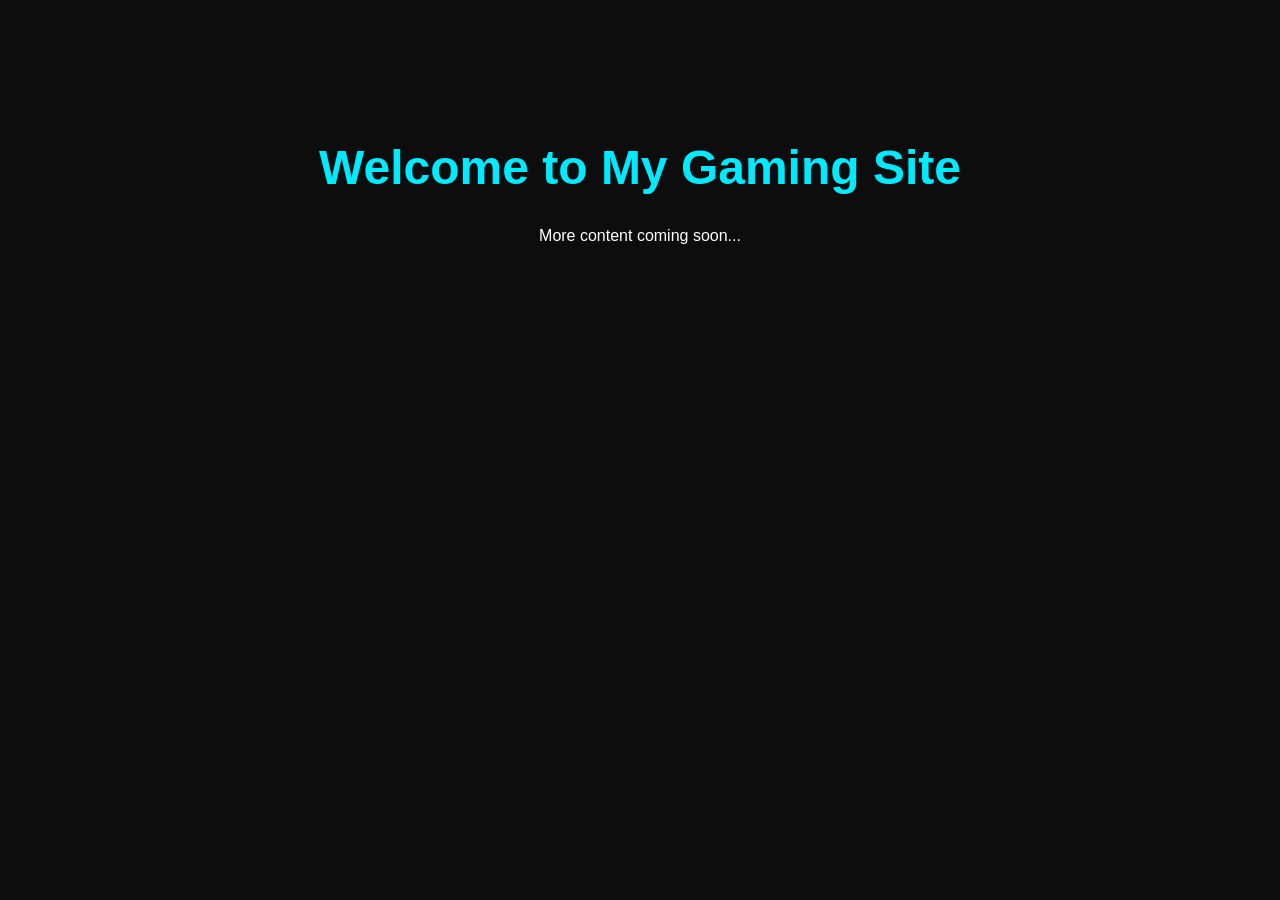
==== index.html @ 512bc14d "Create index.html" ====
<!DOCTYPE html>
<html lang="en">
<head>
  <meta charset="UTF-8" />
  <meta name="viewport" content="width=device-width, initial-scale=1.0" />
  <title>My Gaming Site</title>
  <style>
    body { background: #0d0d0d; color: #fff; font-family: Arial, sans-serif; text-align: center; padding-top: 100px; }
    h1 { font-size: 3rem; color: #00eaff; }
  </style>
</head>
<body>
  <h1>Welcome to My Gaming Site</h1>
  <p>More content coming soon...</p>
</body>
</html>
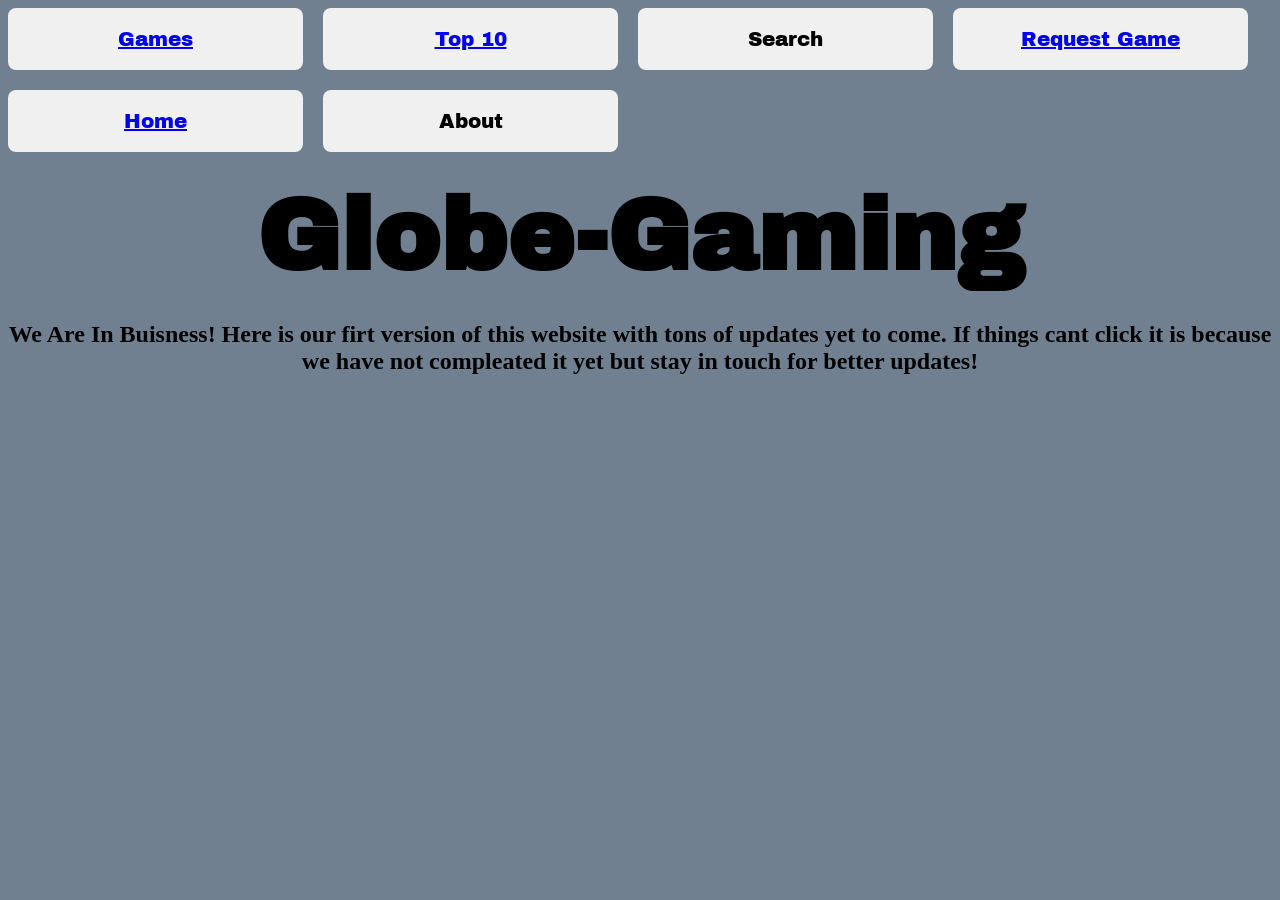
==== commit 843270cb: "Add files via upload" ====
--- a/index.html
+++ b/index.html
@@ -1,16 +1,24 @@
-<!DOCTYPE html>
-<html lang="en">
-<head>
-  <meta charset="UTF-8" />
-  <meta name="viewport" content="width=device-width, initial-scale=1.0" />
-  <title>My Gaming Site</title>
-  <style>
-    body { background: #0d0d0d; color: #fff; font-family: Arial, sans-serif; text-align: center; padding-top: 100px; }
-    h1 { font-size: 3rem; color: #00eaff; }
-  </style>
-</head>
-<body>
-  <h1>Welcome to My Gaming Site</h1>
-  <p>More content coming soon...</p>
-</body>
-</html>
+﻿<!DOCTYPE html>
+<html lang="en">
+<head>
+    <title>Globe-Gaming</title>
+    <link rel="icon" type="image/png" href="images/Globe.png">
+    <link rel="stylesheet" href="style.css">
+    <link href="https://fonts.googleapis.com/css2?family=Archivo+Black&display=swap" rel="stylesheet">
+
+</head>
+<body class="game-background">
+    <div class="top-container">
+        <a href="games.html" class="top">Games</a>
+        <a href="topten.html" class="top">Top 10</a>
+        <a class="top">Search</a>
+        <a href="requestgame.html" class="top">Request Game</a>
+        <a href="index.html" class="top">Home</a>
+        <a class="top">About</a>
+    </div>
+    <h1 class="title">Globe-Gaming</h1>
+    <h2 style="text-align:center;">We Are In Buisness! Here is our firt version of this website with tons of updates yet to 
+    come. If things cant click it is because we have not compleated it yet but stay in touch for better
+    updates!</h2>
+</body>
+</html>
--- a/style.css
+++ b/style.css
@@ -0,0 +1,61 @@
+﻿.title {
+    text-align: center;
+    font-size: 100px;
+    font-family: "Archivo Black", sans-serif;
+    margin:30px;
+}
+.game-background {
+    background-color:slategray;
+}
+.top-container {
+    display: flex;
+    gap: 20px; /* space between boxes */
+    flex-wrap:wrap;
+}
+.top {
+    width: 255px;
+    padding: 20px;
+    background-color: #f0f0f0;
+    border-radius: 8px;
+    font-family: "Archivo Black", sans-serif;
+    font-size: 20px;
+    text-align: center;
+    cursor: pointer;
+}
+.top:hover {
+    background-color: #555;
+    transform: scale(1.05);
+}
+    .game:hover {
+        background-color: #555;
+        transform: scale(1.05);
+    }
+.game {
+    padding: 20px;
+    background-color: #f0f0f0;
+    border-radius: 8px;
+    font-family: "Archivo Black", sans-serif;
+    font-size: 20px;
+    text-align: center;
+    cursor: pointer;
+    width: 150px;
+    height: 150px;
+}
+.game-button {
+    width:150px;
+    height:150px;
+}
+.game-name {
+    position: absolute;
+    bottom: 0;
+    left: 0;
+    width: 100%;
+    padding: 10px 0;
+    background: rgba(0, 0, 0, 0.7);
+    color: white;
+    font-family: "Archivo Black", sans-serif;
+    text-align: center;
+    opacity: 0;
+    transition: 0.3s;
+    border-radius: 0 0 8px 8px;
+}
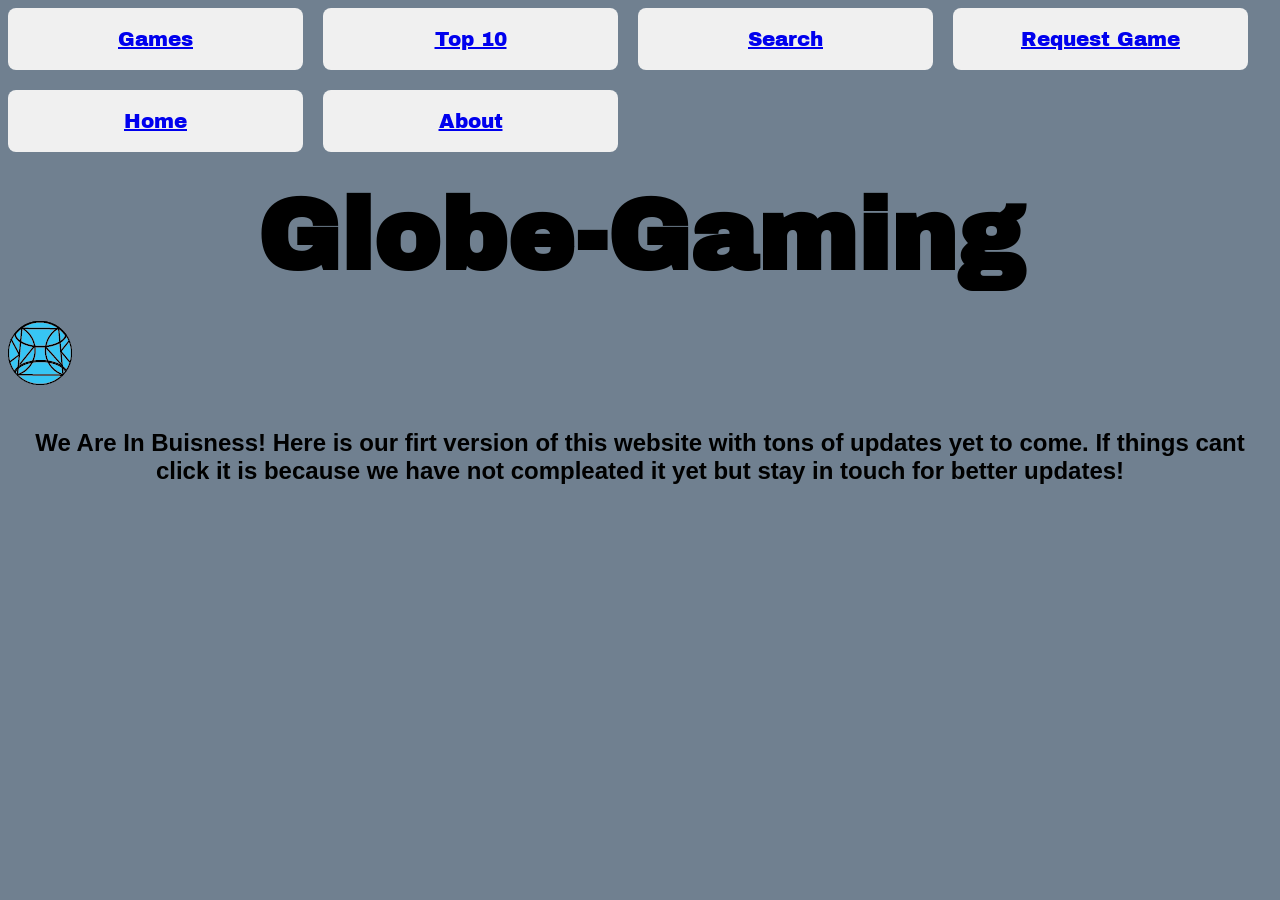
==== commit 0538463f: "Update index.html" ====
--- a/index.html
+++ b/index.html
@@ -1,4 +1,4 @@
-﻿<!DOCTYPE html>
+<!DOCTYPE html>
 <html lang="en">
 <head>
     <title>Globe-Gaming</title>
@@ -11,14 +11,22 @@
     <div class="top-container">
         <a href="games.html" class="top">Games</a>
         <a href="topten.html" class="top">Top 10</a>
-        <a class="top">Search</a>
+        <a href="search.html" class="top">Search</a>
         <a href="requestgame.html" class="top">Request Game</a>
         <a href="index.html" class="top">Home</a>
-        <a class="top">About</a>
+        <a href="about.html" class="top">About</a>
     </div>
+
     <h1 class="title">Globe-Gaming</h1>
-    <h2 style="text-align:center;">We Are In Buisness! Here is our firt version of this website with tons of updates yet to 
-    come. If things cant click it is because we have not compleated it yet but stay in touch for better
-    updates!</h2>
+
+    <div class="logo-container">
+        <img src="images/Globe.png" class="logo" alt="Site Logo">
+    </div>
+
+    <h2 style="text-align: center; font-family: Arial, sans-serif; padding:20px;">
+        We Are In Buisness! Here is our firt version of this website with tons of updates yet to
+        come. If things cant click it is because we have not compleated it yet but stay in touch for better
+        updates!
+    </h2>
 </body>
 </html>
